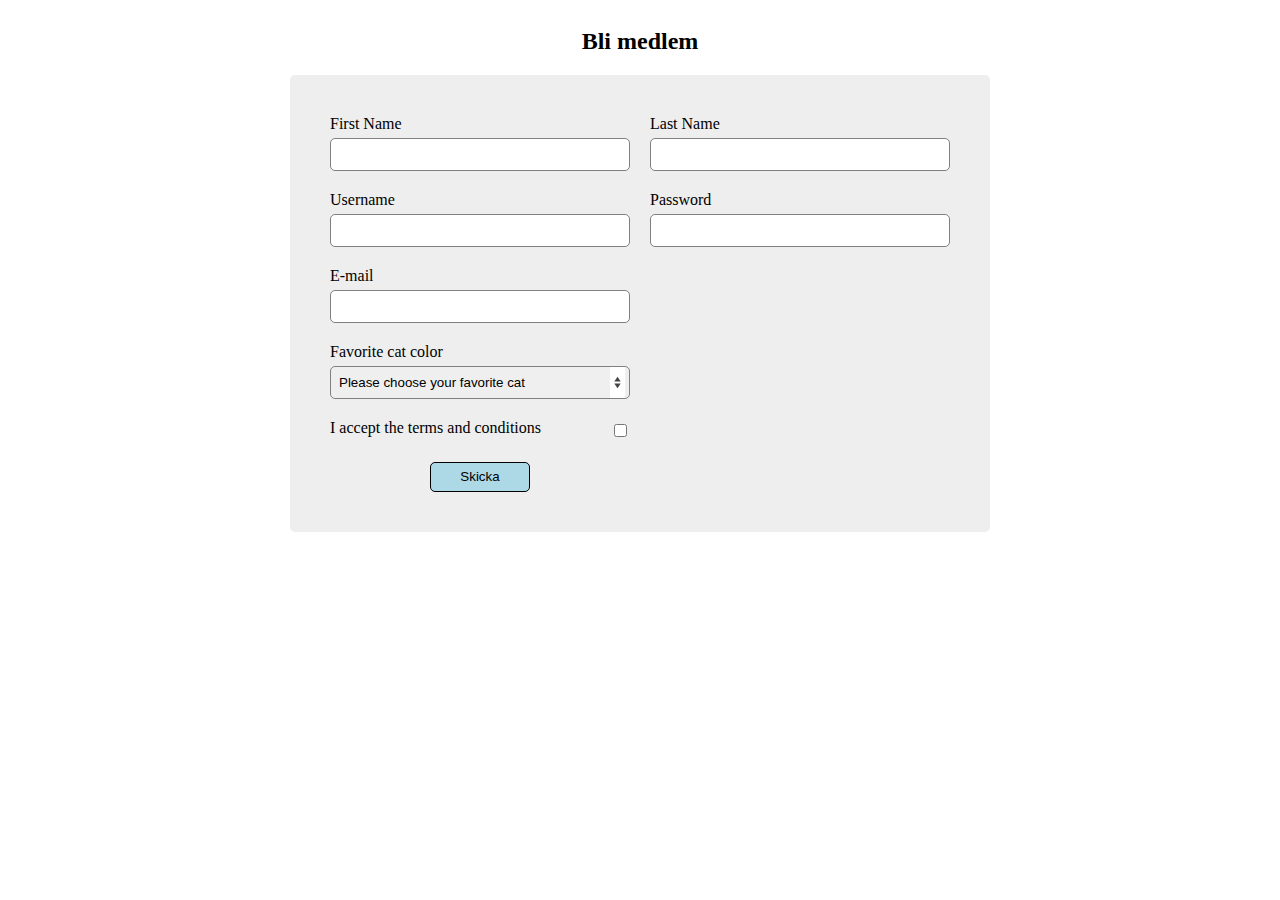
==== form.html @ ba453ff0 "form added" ====
<!DOCTYPE html>
<html lang="en">
  <head>
    <meta charset="UTF-8" />
    <meta name="viewport" content="width=device-width, initial-scale=1.0" />
    <link rel="stylesheet" href="form.css" />
    <title>Bli medlem</title>
  </head>
  <body>
    <h2>Bli medlem</h2>
    <div class="formContainer">
      <form action="http://httpbin.org/anything" method="post">
        <div class="firstName">
          <label for="firstName">First Name</label>
          <input type="text" name="firstName" id="firstName" required />
        </div>

        <div class="lastName">
          <label for="lastName">Last Name</label>
          <input type="text" name="lastName" id="lastName" required />
        </div>

        <div class="username">
          <label for="username">Username</label>
          <input type="text" name="username" id="username" required />
        </div>

        <div class="password">
          <label for="password">Password</label>
          <input type="password" name="password" id="password" required />
        </div>

        <div class="email">
          <label for="email">E-mail</label>
          <input type="email" name="email" id="email" required />
        </div>

        <div class="catSelect">
          <label for="catSelect">Favorite cat color</label>
          <select name="catColor" id="catSelect" required>
            <option value="">Please choose your favorite cat</option>
            <option value="brown">Brown cat</option>
            <option value="black">Black cat</option>
            <option value="white">White cat</option>
            <option value="grey">Grey cat</option>
          </select>
        </div>

        <div class="terms">
          <label for="acceptTerms">I accept the terms and conditions</label>
          <input type="checkbox" name="acceptTerms" id="acceptTerms" required/>
        </div>

        <div class="send">
          <button type="submit">Skicka</button>
        </div>
      </form>
    </div>
  </body>
</html>
---- form.css ----
* {
    box-sizing: border-box;
}

body {
    display: flex;
    justify-content: center;
    flex-direction: column;
    align-items: center;
}

.formContainer {
    background-color: #eee;
    width: fit-content;
    padding: 40px;
    border-radius: 5px;
}

.formContainer form {
    display: grid;
    grid-template-columns: 300px;
    gap: 20px;
}

input, select {
    width: 100%;
    padding: 8px;
    border: 1px solid gray;
    border-radius: 5px;
}

input[type="checkbox"] {
    width: auto;
}

label {
    display: block;
    margin-bottom: 5px;
}

select {
    appearance: none;
    background-image: url([data-uri]);
    background-repeat: no-repeat;
    background-position: right 4px center;
}

.catSelect {
    grid-column: 1;

}
.terms {
    grid-column: 1;
    display: flex;
    align-items: center;
    justify-content: space-between;
}

.send {
    grid-column: 1;
    display: flex;
    justify-content: center;
}

.send button {
    background-color:lightblue;
    width: 100px;
    height: 30px;
    color: black;
    border: 1px solid black;
    border-radius: 5px;
}

.send button:hover {
    opacity: 0.5;
}


@media (min-width: 768px) {
    .formContainer form {
        grid-template-columns: 300px 300px;
    }
}
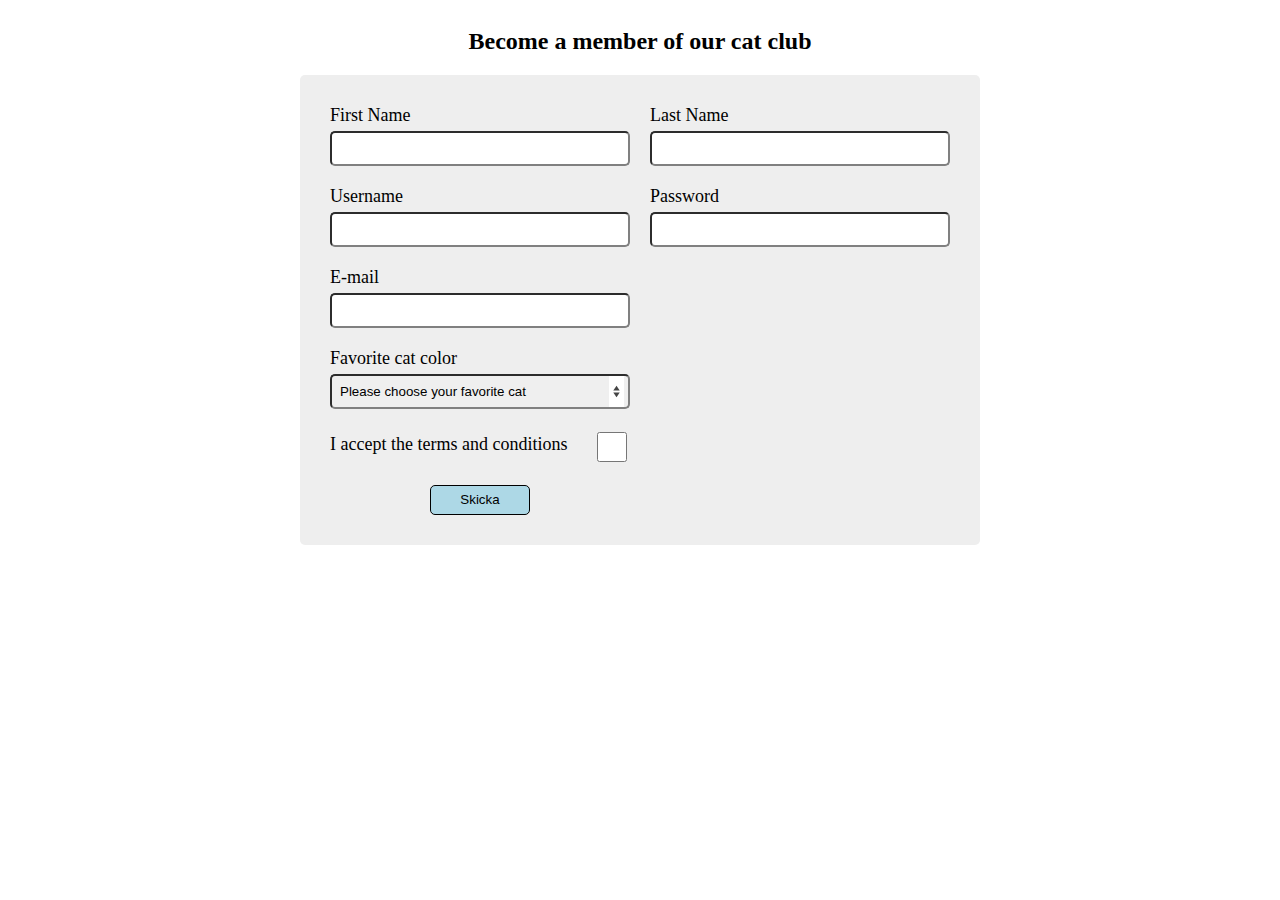
==== commit aa74edd3: "font-size change" ====
--- a/form.html
+++ b/form.html
@@ -7,7 +7,7 @@
     <title>Bli medlem</title>
   </head>
   <body>
-    <h2>Bli medlem</h2>
+    <h2>Become a member of our cat club</h2>
     <div class="formContainer">
       <form action="http://httpbin.org/anything" method="post">
         <div class="firstName">
--- a/form.css
+++ b/form.css
@@ -9,11 +9,13 @@
     align-items: center;
 }
 
+
 .formContainer {
-    background-color: #eee;
-    width: fit-content;
-    padding: 40px;
+    background-color: #eee; 
+    padding: 30px;
+    margin-bottom: 20px;
     border-radius: 5px;
+    font-size: 18px;
 }
 
 .formContainer form {
@@ -25,12 +27,13 @@
 input, select {
     width: 100%;
     padding: 8px;
-    border: 1px solid gray;
+    border: 2px inset gray;
     border-radius: 5px;
 }
 
 input[type="checkbox"] {
-    width: auto;
+    width: 30px;
+    height: 30px;
 }
 
 label {
